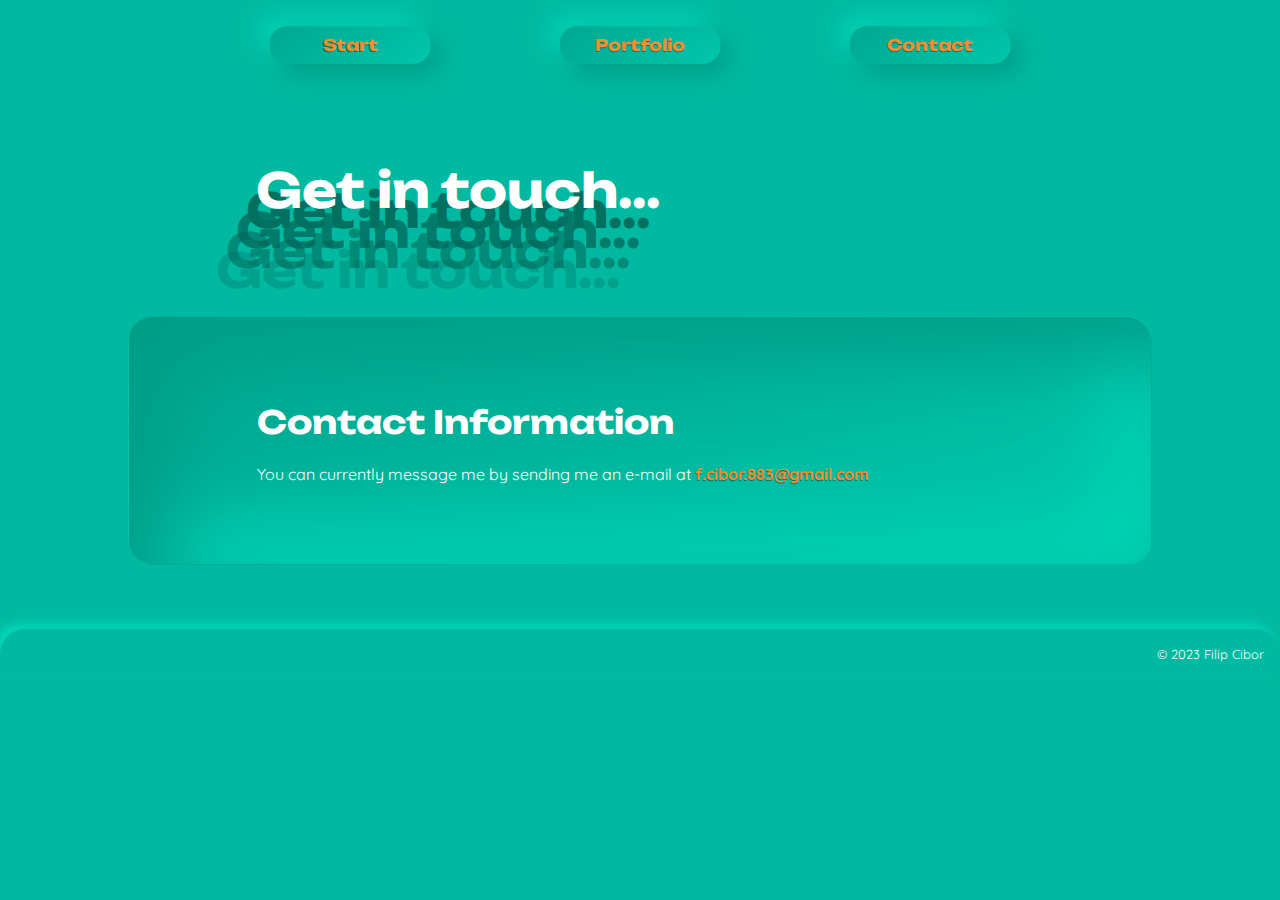
==== contact.html @ 7aa554ad "New page + css changes" ====
<!DOCTYPE html>
<html lang="en">

<head>
    <meta charset="UTF-8">
    <title>Filip Cibor - Portfolio</title>
    <link rel="stylesheet" href="./css/style.css">
    <!-- link rel="icon" href="./media/favicon.ico" type="image/x-icon" -->

    <link rel="apple-touch-icon" sizes="180x180" href="./media/apple-touch-icon.png">
    <link rel="icon" type="image/png" sizes="32x32" href="./media/favicon-32x32.png">
    <link rel="icon" type="image/png" sizes="16x16" href="./media/favicon-16x16.png">
    <link rel="manifest" href="./media/site.webmanifest">
    <link rel="mask-icon" href="./media/safari-pinned-tab.svg" color="#5bbad5">
    <meta name="msapplication-TileColor" content="#da532c">
    <meta name="theme-color" content="#ffffff">
    <!-- google fonts-->
    <link rel="preconnect" href="https://fonts.googleapis.com">
    <link rel="preconnect" href="https://fonts.gstatic.com" crossorigin>
    <link href="https://fonts.googleapis.com/css2?family=Quicksand:wght@400;700&family=Unbounded:wght@900&display=swap"
        rel="stylesheet">
</head>

<body>
    <nav>
        <ul id="menu">
            <li class="menu-item"><a href="https://f-cibor.github.io/">Start</a></li>
            <li class="menu-item"><a href="/portfolio">Portfolio</a></li>
            <li class="menu-item"><a href="/contact">Contact</a></li>
        </ul>
    </nav>
    <section id="portfolio-title-section"><!-- header -->
        <h1 id="portfolio-title">Get in touch...</h1>
    </section>
    <article><!-- introduction -->
        <h1>Contact Information</h1>
        <p>You can currently message me by sending me an e-mail at <a
                href="mailto:f.cibor.883@gmail.com">f.cibor.883@gmail.com</a></p>
    </article>
    <footer>
        <p>&copy; 2023 Filip Cibor</p>
    </footer>
</body>

</html>
---- css/style.css ----
/********************************************************** Vars **********************************************************/
:root {
    --color-main: #00b9a0;
    --color-text: #FFF;
    --color-accent: #fc8c2a;
    --color-accent2: #007061;
    /* for border-radius*/
    --edginess: 25px;
}

/********************************************************** Basics **********************************************************/
body {
    font-family: 'Quicksand', sans-serif;
    background-color: var(--color-main);
    color: var(--color-text);
    margin: 0;
}

h1,
h2,
h3,
h4,
h5,
h6,
nav,
li {
    font-family: 'Unbounded', cursive;
}

a,
a:visited {
    font-weight: bold;
    color: var(--color-accent);
    text-decoration: none;
    text-shadow: -0.5px 0.5px 0px var(--color-accent2);
}

article {
    padding-left: 20%;
    padding-right: 20%;
}

/********************************************************** Menu **********************************************************/
nav {
    margin: 2% 0 3%;
}

#menu {
    display: flex;
    gap: 10%;
    justify-content: center;
    padding: 0;
}

#menu li.menu-item {
    list-style-type: none;
}

li.menu-item a {
    background: linear-gradient(145deg, #00a790, #00c6ab);
    box-shadow: 10px 10px 25px #009d88, -10px -10px 25px #00d5b8;
    display: block;
    width: 10rem;
    padding: 0.5rem 0;
    border-radius: var(--edginess);
    text-align: center;
    border: 1px solid rgba(0, 213, 184, 0.1);
}

/********************************************************** Graphic **********************************************************/
section {
    display: grid;
    height: 100%;
    align-items: center;
}

#logo-title,
#portfolio-title {
    grid-area: 1 / 1 / 1 / 1;
    margin-left: 20%;
    font-size: xxx-large;
    display: block;
    width: 40%;
    text-shadow: -10px 20px rgba(0, 112, 97, 1), -20px 40px rgba(0, 102, 89, 0.75), -30px 60px rgba(0, 92, 80, 0.5), -40px 80px rgba(0, 92, 80, 0.25);
    z-index: 3;
}

section#portfolio-title-section h1#portfolio-title {
    width: auto;
    margin-left: 0;
    display: inline;
    text-align: start;
}

#logo {
    grid-area: 1 / 1 / 1 / 1;
    width: 16%;
    padding-left: 60%;
    z-index: 2;
}

#logo-background {
    grid-area: 1 / 1 / 1 / 1;
    width: 100%;
    z-index: 1;
}

/********************************************************** Article **********************************************************/
article {
    border-radius: var(--edginess);
    background: linear-gradient(145deg, #00a790, #00c6ab);
    box-shadow: inset 40px 40px 80px #009d88,
        inset -40px -40px 80px #00d5b8;
    margin: 5% 10%;
    padding: 5% 10%;
    border: 1px solid rgba(0, 213, 184, 0.1);

}

span#rounded-corners {
    background: linear-gradient(145deg, #00c6ab, #00a790);
    box-shadow: 5px 5px 10px #009d88, -5px -5px 10px #00d5b8;
    display: inline-block;
    padding: 0.5em;
    border-radius: var(--edginess);
    border: 1px solid rgba(0, 213, 184, 0.1);
}

/********************************************************** Footer **********************************************************/
footer {
    text-align: right;
    font-size: small;
    position: fixed;
    display: contents;
}

footer p {
    padding: 1rem;
    border-radius: var(--edginess) var(--edginess) 0 0;
    border-top: 1px solid rgba(0, 213, 184, 0.1);
    box-shadow: -6px -6px 10px #00d5b8;
}

/*############################################################################# MEDIA QUERIES #############################################################################*/
@media screen and (max-width: 650px) {
    #menu {
        gap: 15%;
        flex-direction: column;
        align-content: center;
        flex-wrap: wrap;
    }

    #menu-item a {
        margin: 6% 0;
        width: 20rem;
    }

    #logo-title {
        font-size: xx-large;
        text-shadow: none !important;
    }

    span#rounded-corners {
        margin: 0.5em;
        padding: 0.2em;
    }
}

/*############################################################################# PORTFOLIO #############################################################################*/
section#portfolio-title-section {
    margin: 5% 20%;
    text-align: center;
    /* Maybe make it stand-out? */
}

article#portfolio-content {
    margin: 5%;
    padding: 5%;
    /* Change the background to a standard stand-out div. */
    background: var(--color-main);
    box-shadow: 5px 5px 10px #009d88, -5px -5px 10px #00d5b8;
    border: 1px solid rgba(0, 213, 184, 0.1);
}

ol#portfolio-list {
    list-style-type: none;
    padding: 0;
    display: flex;
    gap: 5%;
    flex-direction: row;
    justify-content: space-evenly;
    align-items: stretch;
}

li.record {
    display: block;
    border-radius: var(--edginess);
    box-shadow: 5px 5px 10px #009d88, -5px -5px 10px #00d5b8;
    border: 1px solid rgba(0, 213, 184, 0.1);
    padding: 1%;
}
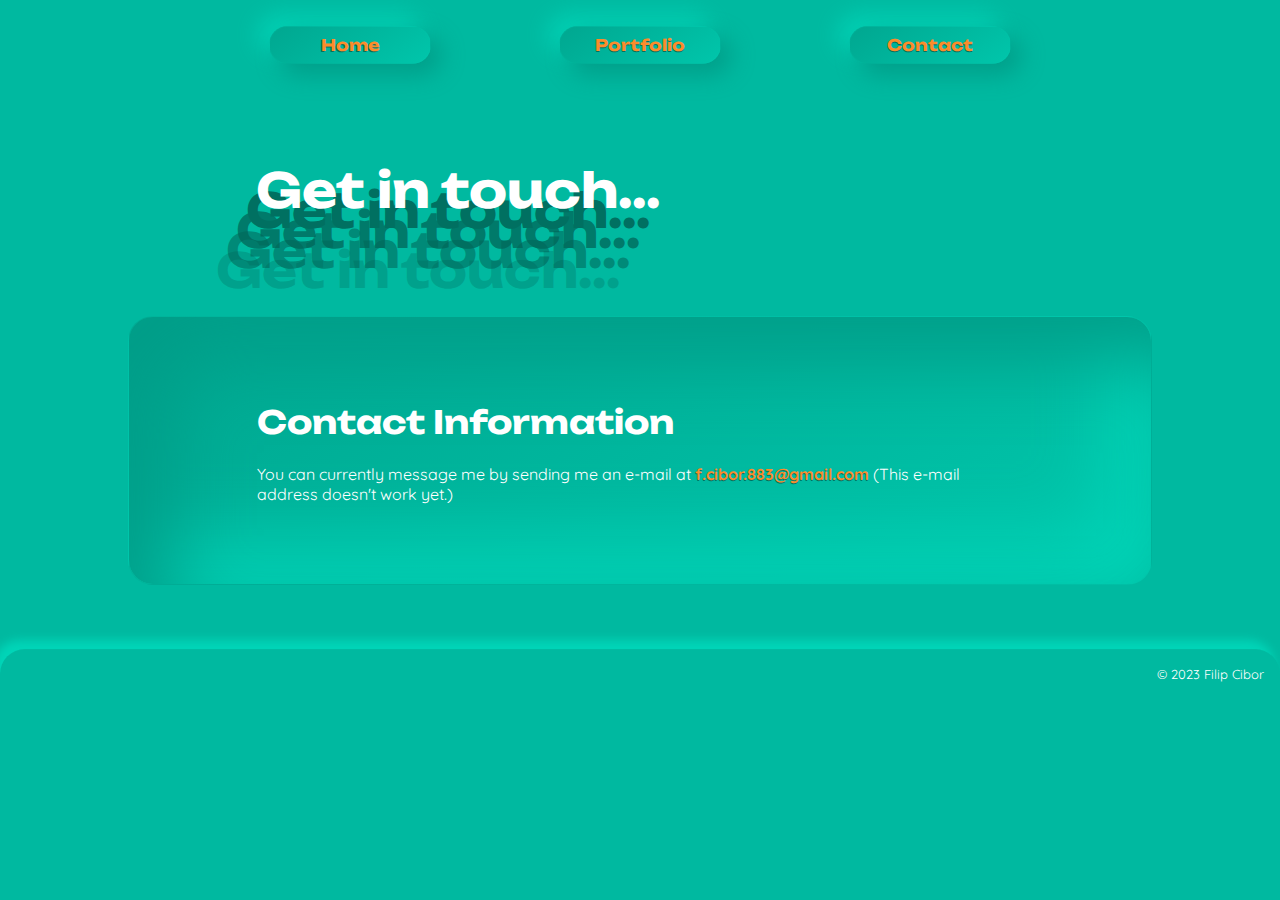
==== commit f66357cf: "more changes" ====
--- a/contact.html
+++ b/contact.html
@@ -24,7 +24,7 @@
 <body>
     <nav>
         <ul id="menu">
-            <li class="menu-item"><a href="https://f-cibor.github.io/">Start</a></li>
+            <li class="menu-item"><a href="https://f-cibor.github.io/">Home</a></li>
             <li class="menu-item"><a href="/portfolio">Portfolio</a></li>
             <li class="menu-item"><a href="/contact">Contact</a></li>
         </ul>
@@ -35,7 +35,8 @@
     <article><!-- introduction -->
         <h1>Contact Information</h1>
         <p>You can currently message me by sending me an e-mail at <a
-                href="mailto:f.cibor.883@gmail.com">f.cibor.883@gmail.com</a></p>
+                href="mailto:f.cibor.883@gmail.com">f.cibor.883@gmail.com</a> (This e-mail address doesn't work yet.)
+        </p>
     </article>
     <footer>
         <p>&copy; 2023 Filip Cibor</p>
--- a/css/style.css
+++ b/css/style.css
@@ -24,7 +24,7 @@
 h6,
 nav,
 li {
-    font-family: 'Unbounded', cursive;
+    font-family: 'Unbounded', sans-serif;
 }
 
 a,
@@ -138,7 +138,7 @@
     padding: 1rem;
     border-radius: var(--edginess) var(--edginess) 0 0;
     border-top: 1px solid rgba(0, 213, 184, 0.1);
-    box-shadow: -6px -6px 10px #00d5b8;
+    box-shadow: -6px -9px 10px #00d5b8;
 }
 
 /*############################################################################# MEDIA QUERIES #############################################################################*/
@@ -186,7 +186,8 @@
     list-style-type: none;
     padding: 0;
     display: flex;
-    gap: 5%;
+    flex-wrap: wrap;
+    gap: 3vw;
     flex-direction: row;
     justify-content: space-evenly;
     align-items: stretch;
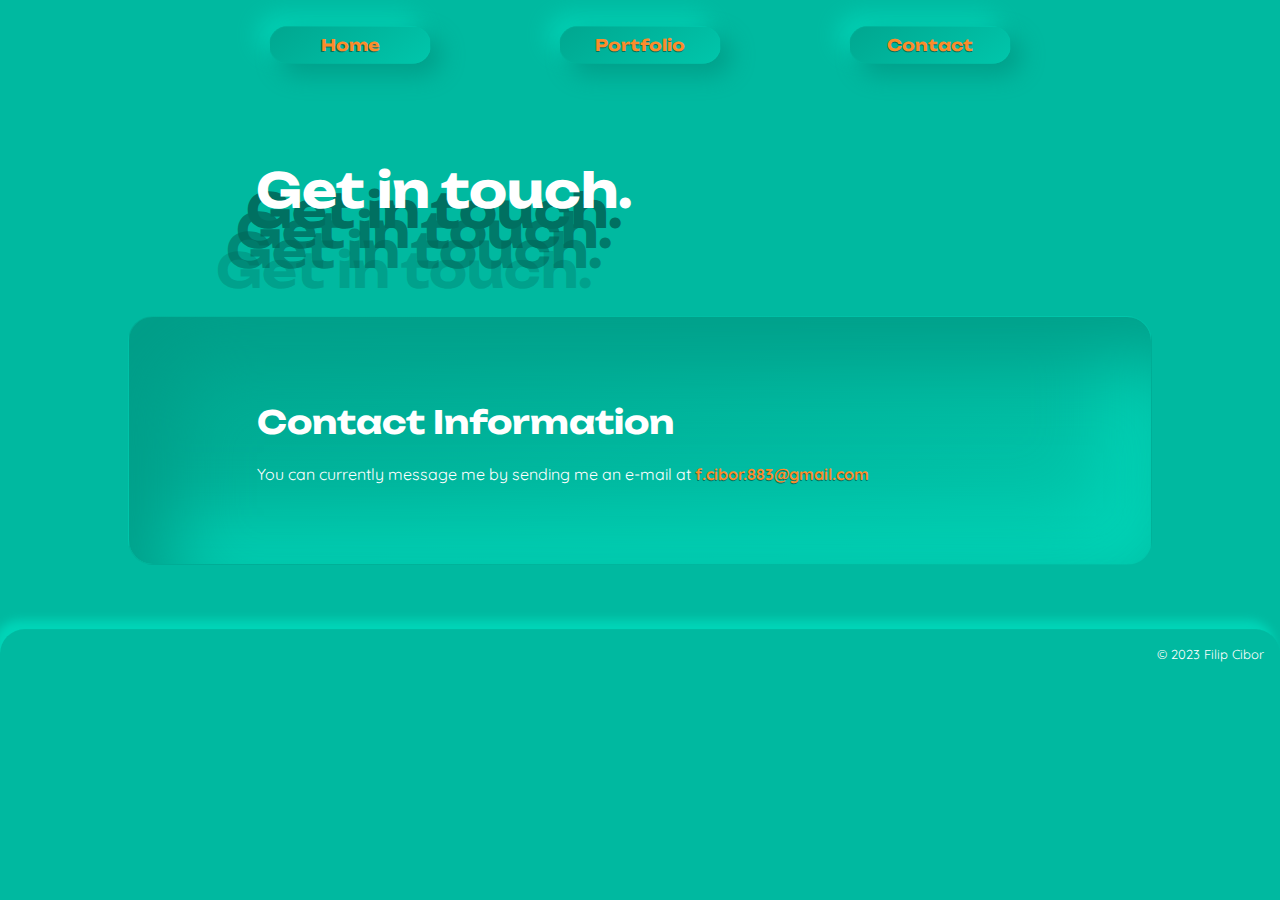
==== commit 44e13adc: "More stuff" ====
--- a/contact.html
+++ b/contact.html
@@ -30,12 +30,12 @@
         </ul>
     </nav>
     <section id="portfolio-title-section"><!-- header -->
-        <h1 id="portfolio-title">Get in touch...</h1>
+        <h1 id="portfolio-title">Get in touch.</h1>
     </section>
     <article><!-- introduction -->
         <h1>Contact Information</h1>
         <p>You can currently message me by sending me an e-mail at <a
-                href="mailto:f.cibor.883@gmail.com">f.cibor.883@gmail.com</a> (This e-mail address doesn't work yet.)
+                href="mailto:f.cibor.883@gmail.com">f.cibor.883@gmail.com</a>
         </p>
     </article>
     <footer>
--- a/css/style.css
+++ b/css/style.css
@@ -199,4 +199,12 @@
     box-shadow: 5px 5px 10px #009d88, -5px -5px 10px #00d5b8;
     border: 1px solid rgba(0, 213, 184, 0.1);
     padding: 1%;
+}
+
+a.record-link {
+    display: flex;
+    flex-wrap: nowrap;
+    flex-direction: column;
+    justify-content: space-between;
+    align-items: center;
 }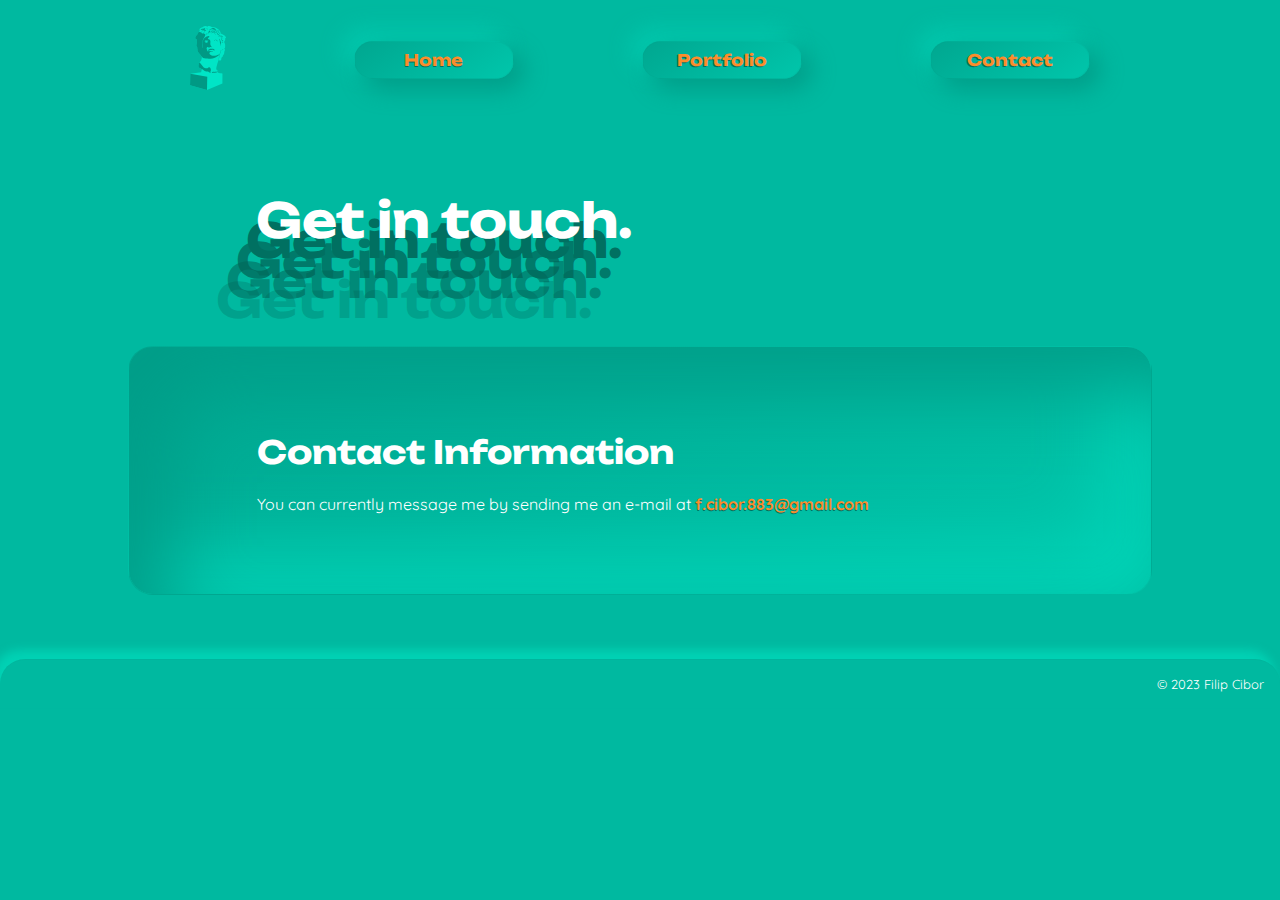
==== commit 6d1a1e1a: "logo in menu, more css" ====
--- a/contact.html
+++ b/contact.html
@@ -24,6 +24,7 @@
 <body>
     <nav>
         <ul id="menu">
+            <li class="menu-item"><img id="menu-logo" src="media/logo.svg" alt="Home"></li>
             <li class="menu-item"><a href="https://f-cibor.github.io/">Home</a></li>
             <li class="menu-item"><a href="/portfolio">Portfolio</a></li>
             <li class="menu-item"><a href="/contact">Contact</a></li>
--- a/css/style.css
+++ b/css/style.css
@@ -9,6 +9,10 @@
 }
 
 /********************************************************** Basics **********************************************************/
+* {
+    box-sizing: border-box;
+}
+
 body {
     font-family: 'Quicksand', sans-serif;
     background-color: var(--color-main);
@@ -49,6 +53,7 @@
     display: flex;
     gap: 10%;
     justify-content: center;
+    align-items: center;
     padding: 0;
 }
 
@@ -56,15 +61,22 @@
     list-style-type: none;
 }
 
+img#menu-logo {
+    width: auto;
+    height: 5vw;
+}
+
 li.menu-item a {
     background: linear-gradient(145deg, #00a790, #00c6ab);
-    box-shadow: 10px 10px 25px #009d88, -10px -10px 25px #00d5b8;
+    box-shadow: 10px 10px 25px #009d88, -10px -10px 25px
+        /*#00d5b8*/
+        #00cdb2dd;
     display: block;
     width: 10rem;
     padding: 0.5rem 0;
     border-radius: var(--edginess);
     text-align: center;
-    border: 1px solid rgba(0, 213, 184, 0.1);
+    border: 1px solid #009d8820;
 }
 
 /********************************************************** Graphic **********************************************************/
@@ -113,17 +125,19 @@
         inset -40px -40px 80px #00d5b8;
     margin: 5% 10%;
     padding: 5% 10%;
-    border: 1px solid rgba(0, 213, 184, 0.1);
+    border: 1px solid #009d8820;
 
 }
 
 span#rounded-corners {
     background: linear-gradient(145deg, #00c6ab, #00a790);
-    box-shadow: 5px 5px 10px #009d88, -5px -5px 10px #00d5b8;
+    box-shadow: 5px 5px 10px #009d88, -5px -5px 10px
+        /*#00d5b8*/
+        #00cdb2dd;
     display: inline-block;
     padding: 0.5em;
     border-radius: var(--edginess);
-    border: 1px solid rgba(0, 213, 184, 0.1);
+    border: 1px solid #009d8820;
 }
 
 /********************************************************** Footer **********************************************************/
@@ -137,8 +151,8 @@
 footer p {
     padding: 1rem;
     border-radius: var(--edginess) var(--edginess) 0 0;
-    border-top: 1px solid rgba(0, 213, 184, 0.1);
-    box-shadow: -6px -9px 10px #00d5b8;
+    border-top: 1px solid #009d8820;
+    box-shadow: -6px -9px 10px #00d5b8dd;
 }
 
 /*############################################################################# MEDIA QUERIES #############################################################################*/
@@ -178,8 +192,10 @@
     padding: 5%;
     /* Change the background to a standard stand-out div. */
     background: var(--color-main);
-    box-shadow: 5px 5px 10px #009d88, -5px -5px 10px #00d5b8;
-    border: 1px solid rgba(0, 213, 184, 0.1);
+    box-shadow: 5px 5px 10px #009d88, -5px -5px 10px
+        /*#00d5b8*/
+        #00cdb2dd;
+    border: 1px solid #009d8820;
 }
 
 ol#portfolio-list {
@@ -193,12 +209,15 @@
     align-items: stretch;
 }
 
+/* Record */
 li.record {
     display: block;
     border-radius: var(--edginess);
-    box-shadow: 5px 5px 10px #009d88, -5px -5px 10px #00d5b8;
-    border: 1px solid rgba(0, 213, 184, 0.1);
-    padding: 1%;
+    box-shadow: 5px 5px 10px #009d88, -5px -5px 10px #00d5b8dd;
+    border: 1px solid #009d8820;
+    width: 20%;
+    height: 20%;
+    /*padding: 1%;*/
 }
 
 a.record-link {
@@ -207,4 +226,10 @@
     flex-direction: column;
     justify-content: space-between;
     align-items: center;
+    padding: 7%;
+}
+
+img.record-img {
+    width: auto;
+    height: 10vw;
 }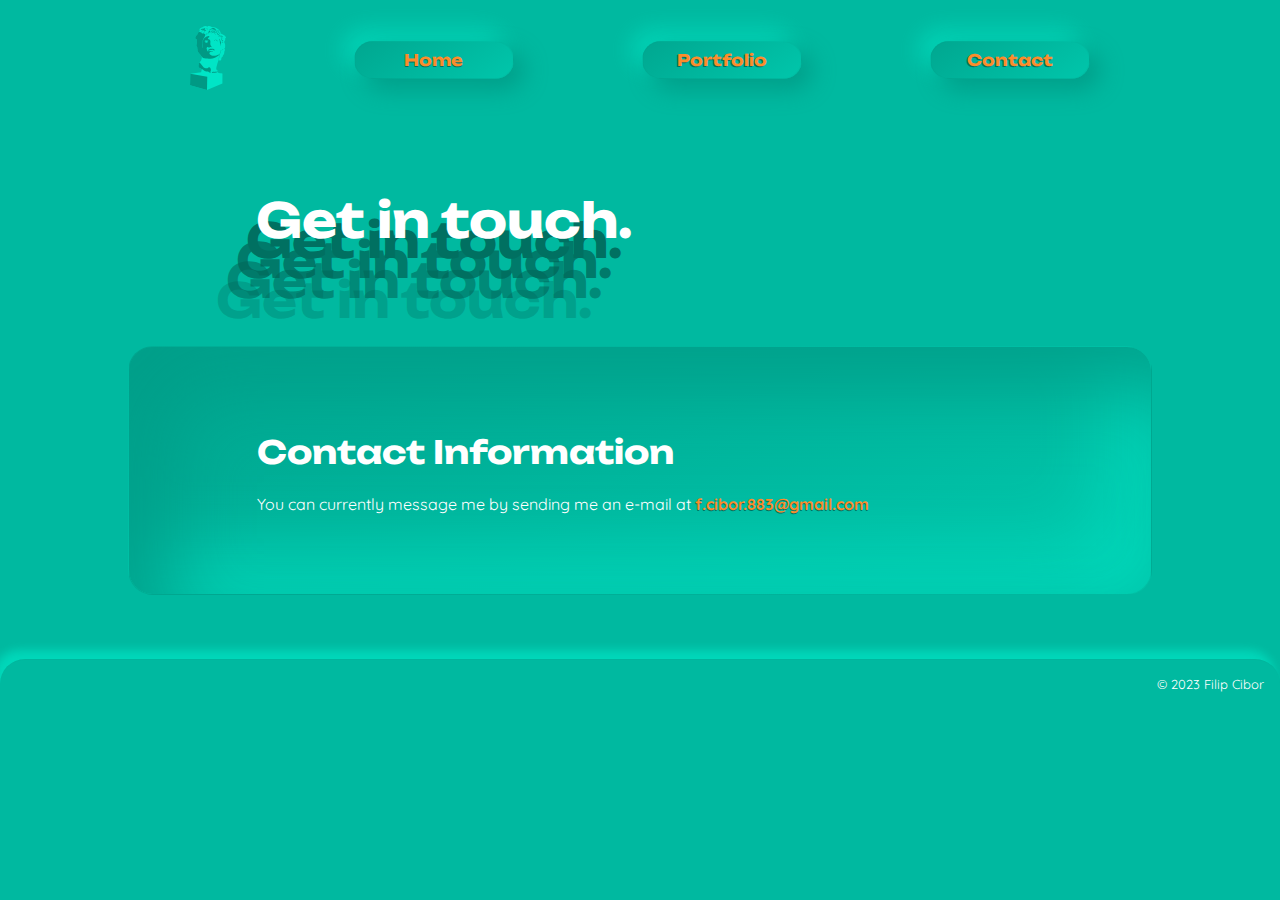
==== commit 7d0d3ba7: "animation + fixes" ====
--- a/contact.html
+++ b/contact.html
@@ -24,7 +24,8 @@
 <body>
     <nav>
         <ul id="menu">
-            <li class="menu-item"><img id="menu-logo" src="media/logo.svg" alt="Home"></li>
+            <li class="menu-item"><img id="menu-logo" src="media/logo.svg" href="https://f-cibor.github.io/" alt="Home">
+            </li>
             <li class="menu-item"><a href="https://f-cibor.github.io/">Home</a></li>
             <li class="menu-item"><a href="/portfolio">Portfolio</a></li>
             <li class="menu-item"><a href="/contact">Contact</a></li>
--- a/css/style.css
+++ b/css/style.css
@@ -8,8 +8,37 @@
     --edginess: 25px;
 }
 
+@-webkit-keyframes slide-tr {
+    0% {
+        -webkit-transform: translateY(0) translateX(0);
+        transform: translateY(0) translateX(0)
+    }
+
+    100% {
+        -webkit-transform: translateY(-100px) translateX(100px);
+        transform: translateY(-100px) translateX(100px)
+    }
+}
+
+@keyframes slide-tr {
+    0% {
+        -webkit-transform: translateY(0) translateX(0);
+        transform: translateY(0) translateX(0)
+    }
+
+    100% {
+        -webkit-transform: translateY(-100px) translateX(100px);
+        transform: translateY(-100px) translateX(100px)
+    }
+}
+
 /********************************************************** Basics **********************************************************/
-* {
+li.menu-item a,
+article,
+span#rounded-corners,
+footer p,
+article#portfolio-content,
+li.record {
     box-sizing: border-box;
 }
 
@@ -68,9 +97,7 @@
 
 li.menu-item a {
     background: linear-gradient(145deg, #00a790, #00c6ab);
-    box-shadow: 10px 10px 25px #009d88, -10px -10px 25px
-        /*#00d5b8*/
-        #00cdb2dd;
+    box-shadow: 10px 10px 25px #009d88, -10px -10px 25px #00d9bcEE;
     display: block;
     width: 10rem;
     padding: 0.5rem 0;
@@ -109,6 +136,8 @@
     width: 16%;
     padding-left: 60%;
     z-index: 2;
+    -webkit-animation: slide-tr .75s cubic-bezier(.86, 0.000, .07, 1.000) .25s;
+    animation: slide-tr .75s cubic-bezier(.86, 0.000, .07, 1.000) .25s;
 }
 
 #logo-background {
@@ -121,8 +150,8 @@
 article {
     border-radius: var(--edginess);
     background: linear-gradient(145deg, #00a790, #00c6ab);
-    box-shadow: inset 40px 40px 80px #009d88,
-        inset -40px -40px 80px #00d5b8;
+    box-shadow: inset 40px 40px 80px #009d88F0,
+        inset -40px -40px 80px #00d9bcEE;
     margin: 5% 10%;
     padding: 5% 10%;
     border: 1px solid #009d8820;
@@ -131,9 +160,7 @@
 
 span#rounded-corners {
     background: linear-gradient(145deg, #00c6ab, #00a790);
-    box-shadow: 5px 5px 10px #009d88, -5px -5px 10px
-        /*#00d5b8*/
-        #00cdb2dd;
+    box-shadow: 5px 5px 10px #009d88, -5px -5px 10px #00d9bcEE;
     display: inline-block;
     padding: 0.5em;
     border-radius: var(--edginess);
@@ -152,7 +179,7 @@
     padding: 1rem;
     border-radius: var(--edginess) var(--edginess) 0 0;
     border-top: 1px solid #009d8820;
-    box-shadow: -6px -9px 10px #00d5b8dd;
+    box-shadow: -6px -9px 10px #00d9bcEE;
 }
 
 /*############################################################################# MEDIA QUERIES #############################################################################*/
@@ -192,9 +219,7 @@
     padding: 5%;
     /* Change the background to a standard stand-out div. */
     background: var(--color-main);
-    box-shadow: 5px 5px 10px #009d88, -5px -5px 10px
-        /*#00d5b8*/
-        #00cdb2dd;
+    box-shadow: 5px 5px 10px #009d88, -5px -5px 10px #00d9bcEE;
     border: 1px solid #009d8820;
 }
 
@@ -205,31 +230,37 @@
     flex-wrap: wrap;
     gap: 3vw;
     flex-direction: row;
-    justify-content: space-evenly;
-    align-items: stretch;
+    /*justify-content: space-evenly;
+    align-items: stretch;*/
+    justify-content: space-between;
+    align-items: center;
 }
 
 /* Record */
 li.record {
     display: block;
     border-radius: var(--edginess);
-    box-shadow: 5px 5px 10px #009d88, -5px -5px 10px #00d5b8dd;
+    box-shadow: 5px 5px 10px #009d88, -5px -5px 10px #00d9bcEE;
     border: 1px solid #009d8820;
     width: 20%;
-    height: 20%;
+    max-height: 20%;
     /*padding: 1%;*/
 }
 
+.record-wrapper {
+    display: flex;
+    flex-direction: column;
+    align-items: center;
+    justify-content: space-between;
+    flex-wrap: nowrap;
+}
+
 a.record-link {
-    display: flex;
-    flex-wrap: nowrap;
-    flex-direction: column;
-    justify-content: space-between;
-    align-items: center;
+    height: 100%;
     padding: 7%;
 }
 
 img.record-img {
-    width: auto;
-    height: 10vw;
+    max-width: 80%;
+    max-height: 8vw;
 }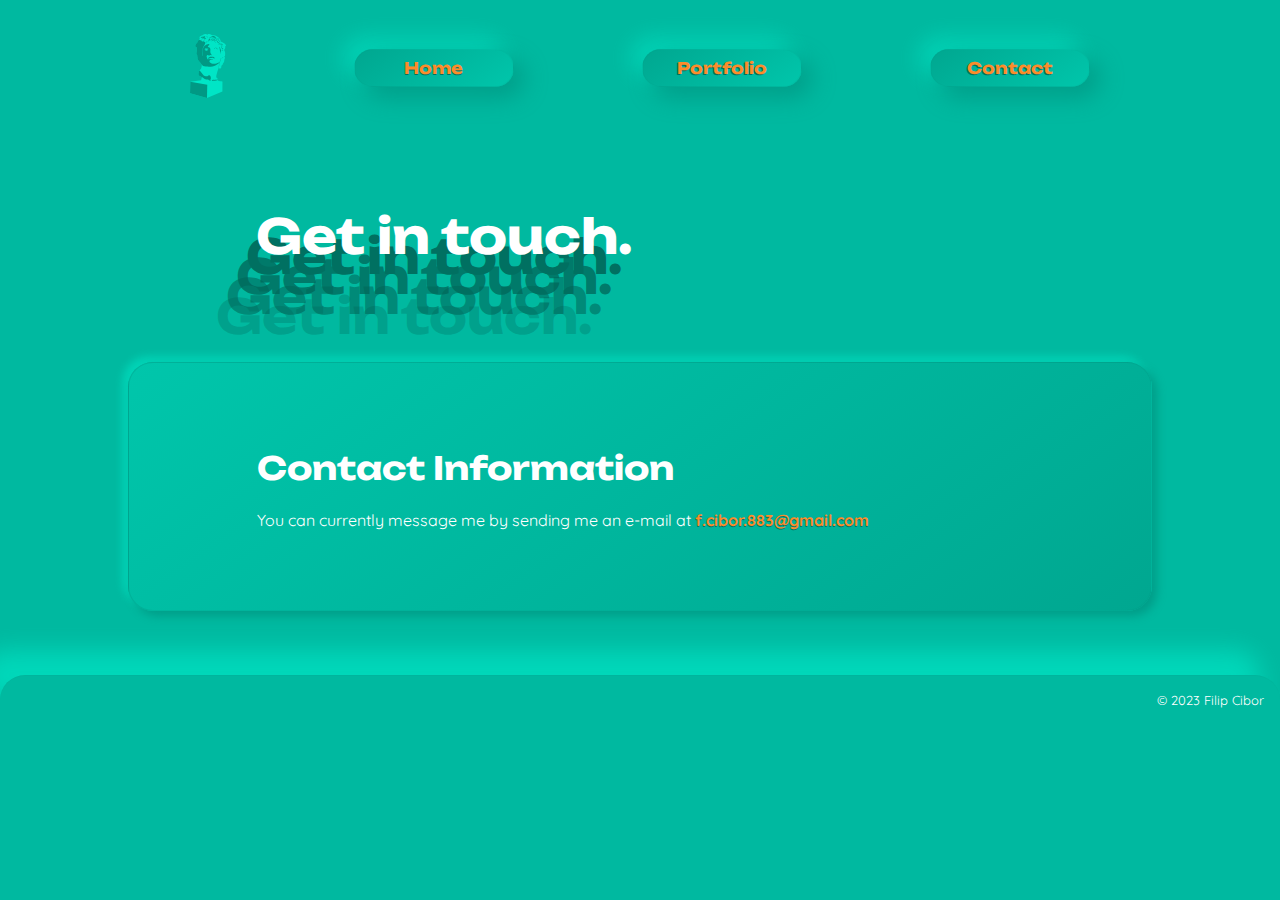
==== commit ec942591: "more fixes" ====
--- a/contact.html
+++ b/contact.html
@@ -24,8 +24,8 @@
 <body>
     <nav>
         <ul id="menu">
-            <li class="menu-item"><img id="menu-logo" src="media/logo.svg" href="https://f-cibor.github.io/" alt="Home">
-            </li>
+            <li class="logo-item menu-item"><a href="https://f-cibor.github.io/"><img id="menu-logo"
+                        src="media/logo.svg" alt="Home"></a></li>
             <li class="menu-item"><a href="https://f-cibor.github.io/">Home</a></li>
             <li class="menu-item"><a href="/portfolio">Portfolio</a></li>
             <li class="menu-item"><a href="/contact">Contact</a></li>
@@ -34,7 +34,7 @@
     <section id="portfolio-title-section"><!-- header -->
         <h1 id="portfolio-title">Get in touch.</h1>
     </section>
-    <article><!-- introduction -->
+    <article id="contact-article"><!-- introduction -->
         <h1>Contact Information</h1>
         <p>You can currently message me by sending me an e-mail at <a
                 href="mailto:f.cibor.883@gmail.com">f.cibor.883@gmail.com</a>
--- a/css/style.css
+++ b/css/style.css
@@ -8,27 +8,47 @@
     --edginess: 25px;
 }
 
-@-webkit-keyframes slide-tr {
+@-webkit-keyframes slide-in-blurred-tr {
     0% {
-        -webkit-transform: translateY(0) translateX(0);
-        transform: translateY(0) translateX(0)
+        -webkit-transform: translate(1000px, -1000px) skew(-80deg, -10deg);
+        transform: translate(1000px, -1000px) skew(-80deg, -10deg);
+        -webkit-transform-origin: 0 0;
+        transform-origin: 0 0;
+        -webkit-filter: blur(40px);
+        filter: blur(40px);
+        opacity: 0
     }
 
     100% {
-        -webkit-transform: translateY(-100px) translateX(100px);
-        transform: translateY(-100px) translateX(100px)
-    }
-}
-
-@keyframes slide-tr {
+        -webkit-transform: translate(0, 0) skew(0deg, 0deg);
+        transform: translate(0, 0) skew(0deg, 0deg);
+        -webkit-transform-origin: 50% 50%;
+        transform-origin: 50% 50%;
+        -webkit-filter: blur(0);
+        filter: blur(0);
+        opacity: 1
+    }
+}
+
+@keyframes slide-in-blurred-tr {
     0% {
-        -webkit-transform: translateY(0) translateX(0);
-        transform: translateY(0) translateX(0)
+        -webkit-transform: translate(1000px, -1000px) skew(-80deg, -10deg);
+        transform: translate(1000px, -1000px) skew(-80deg, -10deg);
+        -webkit-transform-origin: 0 0;
+        transform-origin: 0 0;
+        -webkit-filter: blur(40px);
+        filter: blur(40px);
+        opacity: 0
     }
 
     100% {
-        -webkit-transform: translateY(-100px) translateX(100px);
-        transform: translateY(-100px) translateX(100px)
+        -webkit-transform: translate(0, 0) skew(0deg, 0deg);
+        transform: translate(0, 0) skew(0deg, 0deg);
+        -webkit-transform-origin: 50% 50%;
+        transform-origin: 50% 50%;
+        -webkit-filter: blur(0);
+        filter: blur(0);
+        opacity: 1
     }
 }
 
@@ -106,6 +126,16 @@
     border: 1px solid #009d8820;
 }
 
+li.logo-item * {
+    border: none !important;
+    background: none !important;
+    box-shadow: none !important;
+}
+
+li.logo-item a {
+    width: initial;
+}
+
 /********************************************************** Graphic **********************************************************/
 section {
     display: grid;
@@ -136,8 +166,8 @@
     width: 16%;
     padding-left: 60%;
     z-index: 2;
-    -webkit-animation: slide-tr .75s cubic-bezier(.86, 0.000, .07, 1.000) .25s;
-    animation: slide-tr .75s cubic-bezier(.86, 0.000, .07, 1.000) .25s;
+    -webkit-animation: slide-in-blurred-tr 1s cubic-bezier(.785, .135, .15, .86) both;
+    animation: slide-in-blurred-tr 1s cubic-bezier(.785, .135, .15, .86) both;
 }
 
 #logo-background {
@@ -179,7 +209,9 @@
     padding: 1rem;
     border-radius: var(--edginess) var(--edginess) 0 0;
     border-top: 1px solid #009d8820;
-    box-shadow: -6px -9px 10px #00d9bcEE;
+    box-shadow:
+        /*-6px -9px 10px #00d9bcEE*/
+        -20px -25px 25px #00d9bcEE;
 }
 
 /*############################################################################# MEDIA QUERIES #############################################################################*/
@@ -191,19 +223,28 @@
         flex-wrap: wrap;
     }
 
-    #menu-item a {
+    .menu-item a {
         margin: 6% 0;
         width: 20rem;
     }
 
+    .logo-item {
+        display: none;
+    }
+
     #logo-title {
         font-size: xx-large;
-        text-shadow: none !important;
+        /*text-shadow: none !important*/
+        ;
     }
 
     span#rounded-corners {
         margin: 0.5em;
         padding: 0.2em;
+    }
+
+    section {
+        margin-bottom: 6vh;
     }
 }
 
@@ -228,11 +269,11 @@
     padding: 0;
     display: flex;
     flex-wrap: wrap;
-    gap: 3vw;
+    gap: 4vw;
     flex-direction: row;
     /*justify-content: space-evenly;
     align-items: stretch;*/
-    justify-content: space-between;
+    justify-content: center;
     align-items: center;
 }
 
@@ -242,8 +283,8 @@
     border-radius: var(--edginess);
     box-shadow: 5px 5px 10px #009d88, -5px -5px 10px #00d9bcEE;
     border: 1px solid #009d8820;
-    width: 20%;
-    max-height: 20%;
+    width: 180px;
+    height: 20%;
     /*padding: 1%;*/
 }
 
@@ -261,6 +302,13 @@
 }
 
 img.record-img {
-    max-width: 80%;
-    max-height: 8vw;
+    width: auto;
+    height: 100px;
+}
+
+/*############################################################################# CONTACT #############################################################################*/
+article#contact-article {
+    box-shadow: 5px 5px 10px #009d88, -5px -5px 10px #00d9bcEE;
+    background: linear-gradient(145deg, #00c6ab, #00a790);
+    border: 1px solid #009d8860;
 }